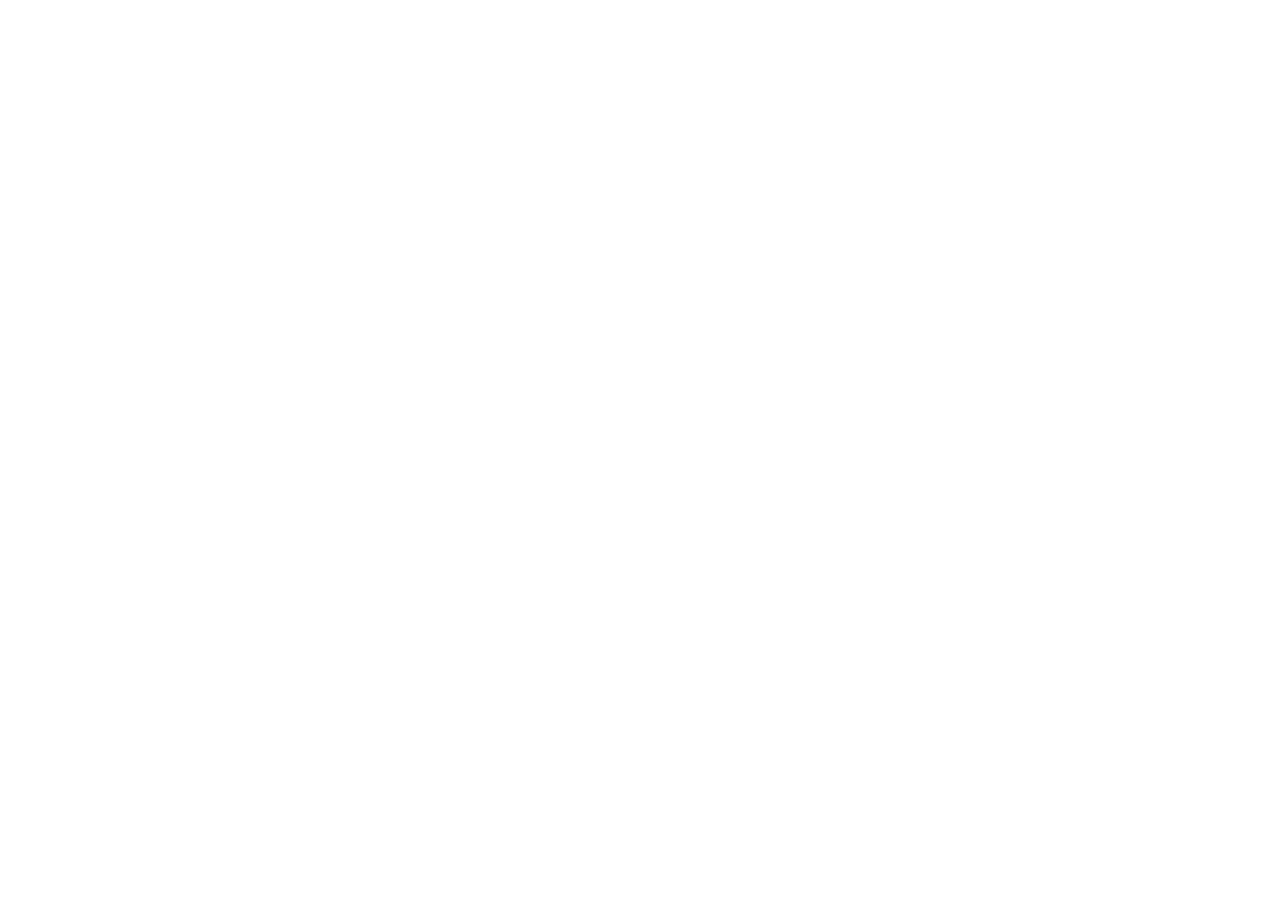
==== donate.html @ 9c0eafb1 "new changes" ====
<!DOCTYPE html>
<html lang="en">
<head>
    <meta charset="UTF-8">
    <meta http-equiv="X-UA-Compatible" content="IE=edge">
    <meta name="viewport" content="width=device-width, initial-scale=1.0">
    <title>Donation Page</title>
</head>
<body>
    <form>
        <script src="https://checkout.razorpay.com/v1/payment-button.js" data-payment_button_id="pl_HMUQV9menbNM90" async> 
        </script> 
    </form>
</body>
</html>
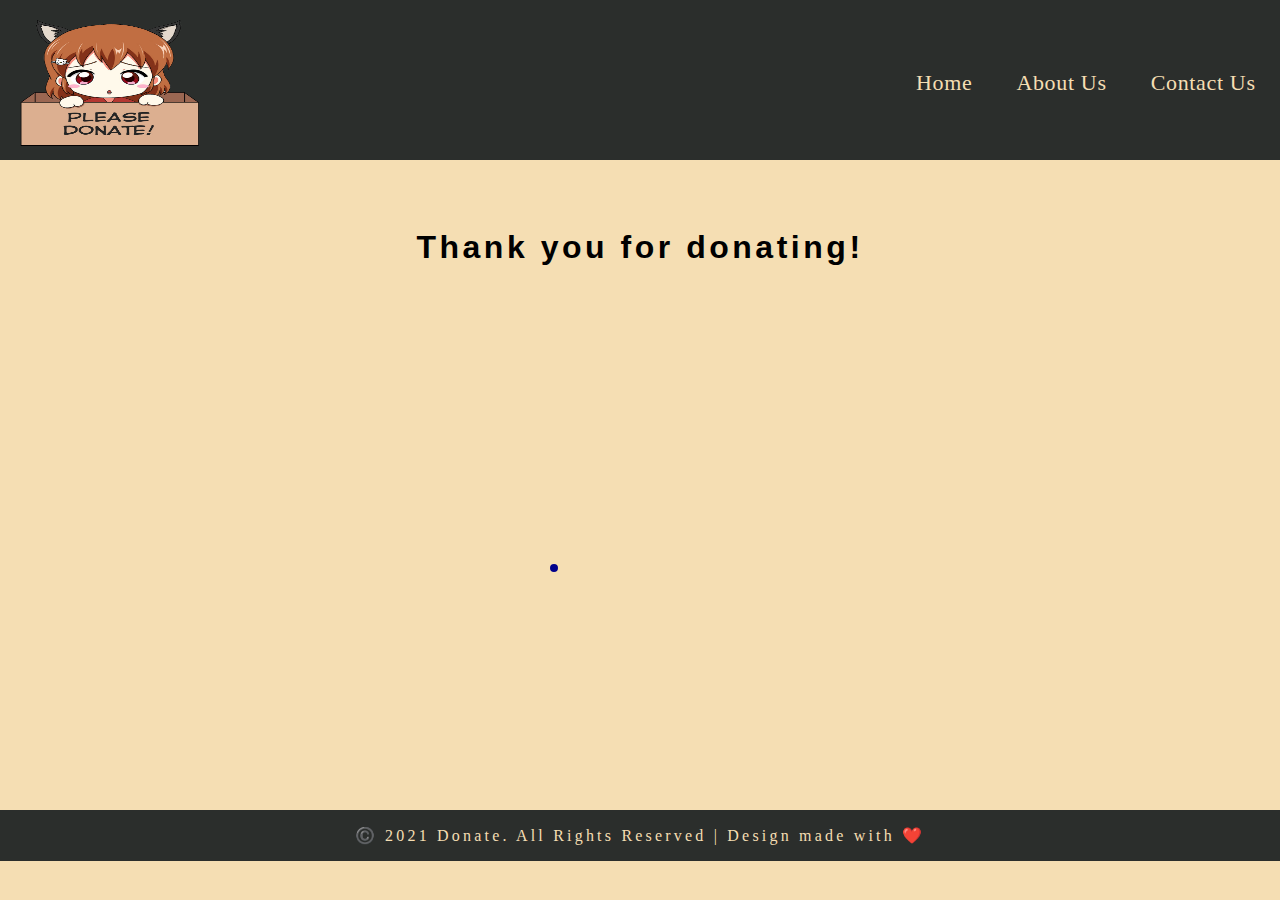
==== commit 49ad5c10: "new changes" ====
--- a/donate.html
+++ b/donate.html
@@ -4,12 +4,46 @@
     <meta charset="UTF-8">
     <meta http-equiv="X-UA-Compatible" content="IE=edge">
     <meta name="viewport" content="width=device-width, initial-scale=1.0">
+    <link rel="stylesheet" href="styles.css">
     <title>Donation Page</title>
+    <style>
+        body {
+            background-color: wheat;
+        }
+    </style>
 </head>
 <body>
-    <form>
+    <!-- navbar -->
+    <nav>
+        <div class="container">
+            <a href="index.html">
+                <img class="logo" src="images/logo.png" alt="logo">
+            </a>
+            <ul class="navbar">
+                <li><a href="index.html">Home</a></li>
+                <li><a href="index.html#aboutus">About Us</a></li></li>
+                <li><a href="index.html#contactus">Contact Us</a></li></li>
+            </ul>
+        </div>
+    </nav>
+
+    <!-- main section -->
+    <main class="main"> 
+        <h1>Thank you for donating!</h1>
+    </main>
+
+    <!-- donation button -->
+    <form id="pay-button">
         <script src="https://checkout.razorpay.com/v1/payment-button.js" data-payment_button_id="pl_HMUQV9menbNM90" async> 
         </script> 
     </form>
+
+    <!-- footer -->
+    <footer>
+        <div class="footer">
+            <p>©️ 2021 Donate. All Rights Reserved | Design made with ❤️</p>
+        </div>
+        
+    </footer>
 </body>
 </html>--- a/styles.css
+++ b/styles.css
@@ -0,0 +1,231 @@
+*{
+    margin: 0;
+    padding: 0;
+    box-sizing: border-box;
+    overflow-x: hidden;
+}
+
+/* navbar */
+nav {
+    background-color: #2b2e2c;
+    height: 160px;
+
+}
+
+.container {
+    position: relative;
+    background-color: #2b2e2c;
+}
+
+.logo{
+    height: 14vh;
+    width: 14vw;
+    margin: 20px;
+}
+
+.navbar {
+    display: inline-block;
+    position: absolute;
+    top: 50px;
+    left: 70%;
+}
+ul {
+    /* border: white 2px solid; */
+    width: 400px;
+}
+
+li {
+    display: inline-flex;
+    font-size: 22px;
+    padding: 20px;
+    letter-spacing: 0.03em; 
+}
+
+a {
+    color: wheat;
+    text-decoration: none;
+}  
+
+a:hover {
+    text-decoration: underline;
+}
+
+/* main section */
+.main{
+    text-align: center;
+    position: relative;
+
+}
+.wallpaper {
+    opacity: 80%;
+    max-width: 100%;
+    margin-bottom: -5px;
+    height: 700px;
+    width: 100%;
+
+}
+
+.btn {
+    display: block;
+    position: absolute;
+    bottom: 200px;
+    left: 45%;
+    text-align: center;
+    padding: 1em ;
+    color: white;
+    background-color: #111;
+    border-radius: 10px;
+    border: 2px solid black;
+    width: 170px;
+    height: 70px;
+    font-size: 20px;
+    letter-spacing: 0.02sem;
+    box-shadow: 3px 3px 2px #fff;
+    letter-spacing: 0.2em;
+
+}
+
+.btn:hover {
+    background-color: #2b2e2c;
+    border: #2b2e2c 2px solid;
+}
+
+.text-container {
+    display: block;
+    position: absolute;
+    bottom: 70px;
+    left: 42%;
+    font-family: 'PT Serif', serif;
+    letter-spacing: 0.1em;
+    font: 25px;
+    background-color: wheat;
+    color: #111;
+    padding: 1em 2em;
+    height: 100px;
+    width: 260px;
+    z-index: 2;
+    margin-top: -130px;
+    border-radius: 10px;
+}
+
+/* footer */
+.footer {
+    text-align: center;
+    background-color: #2b2e2c;
+    color: wheat;
+    padding: 1em;
+    letter-spacing: 0.2em;;
+
+}
+
+.main {
+    text-align: center;
+    margin: 4em;
+}
+
+.main h1{
+    padding-top: 5px;
+    letter-spacing: 0.11em;
+    font-family: sans-serif;
+}
+
+
+
+/* payment button */
+#pay-button {
+    text-align: center; /* aligns horizontally */
+    display:  inline-flex;
+    border: darkblue 4px solid;
+    border-radius: 5px;
+    margin: 26vh 43vw;
+}
+
+/* about us  section */
+#aboutus {
+    padding: 2em;
+    /* border: 3px solid brown;    */
+    background-color: #2b2e2c; 
+    color: wheat;
+    height: 50vh;  
+}
+
+#aboutus h1{
+    text-align: center;
+    margin-bottom: 30px;
+    letter-spacing: 0.06em;
+    color: whitesmoke;
+}
+
+.row {
+    display: flex;
+    /* border: 3px solid green; */
+}
+.row p{
+    flex-direction: column;
+    width: 33.33%;
+    padding: 1em 12px;
+    font-size: 20px;
+    font-family: 'PT Serif', serif;
+}
+
+/* contact us section */
+.caption {
+    font-family: 'PT Serif', serif;
+    /* font-family: 'Poppins', sans-serif; */
+    font-size: 28px;
+    font-weight: bold;
+
+}
+
+.contactus {
+    letter-spacing: 0.01em;
+    text-align: center;
+    margin: 0.5em;
+    padding-bottom: 10px;
+    font-weight: 900;
+    /* border: mediumslateblue 4px groove; */
+}
+
+#form {
+    position: relative;
+}
+
+.form-container {
+    margin: 1em auto;
+    background-color: wheat;
+    border: brown 4px groove; 
+    border-radius: 15px;
+    padding: 2em;
+    width: 30%;
+    font-size: 18px;
+    
+}
+
+.label {
+    font-family: 'Poppins', sans-serif;
+    letter-spacing: 0.05em;
+    font-weight: 600;
+}
+
+.text {
+    font-size: 18px;
+    width: 80%;
+    padding: 0.08em;
+    font-family: 'Poppins', sans-serif;
+}
+
+.form-btn {
+    position: absolute;
+    top: 82%;
+    right: 5%;
+    text-align: center;
+    margin: 0.8em 0;
+    right: 70%;
+    height: 50px;
+    width: 150px;
+    padding: 10px 5px;
+    border-radius: 10px;
+    box-shadow:3px 3px 2px rgb(255, 255, 255); 
+
+}
+
